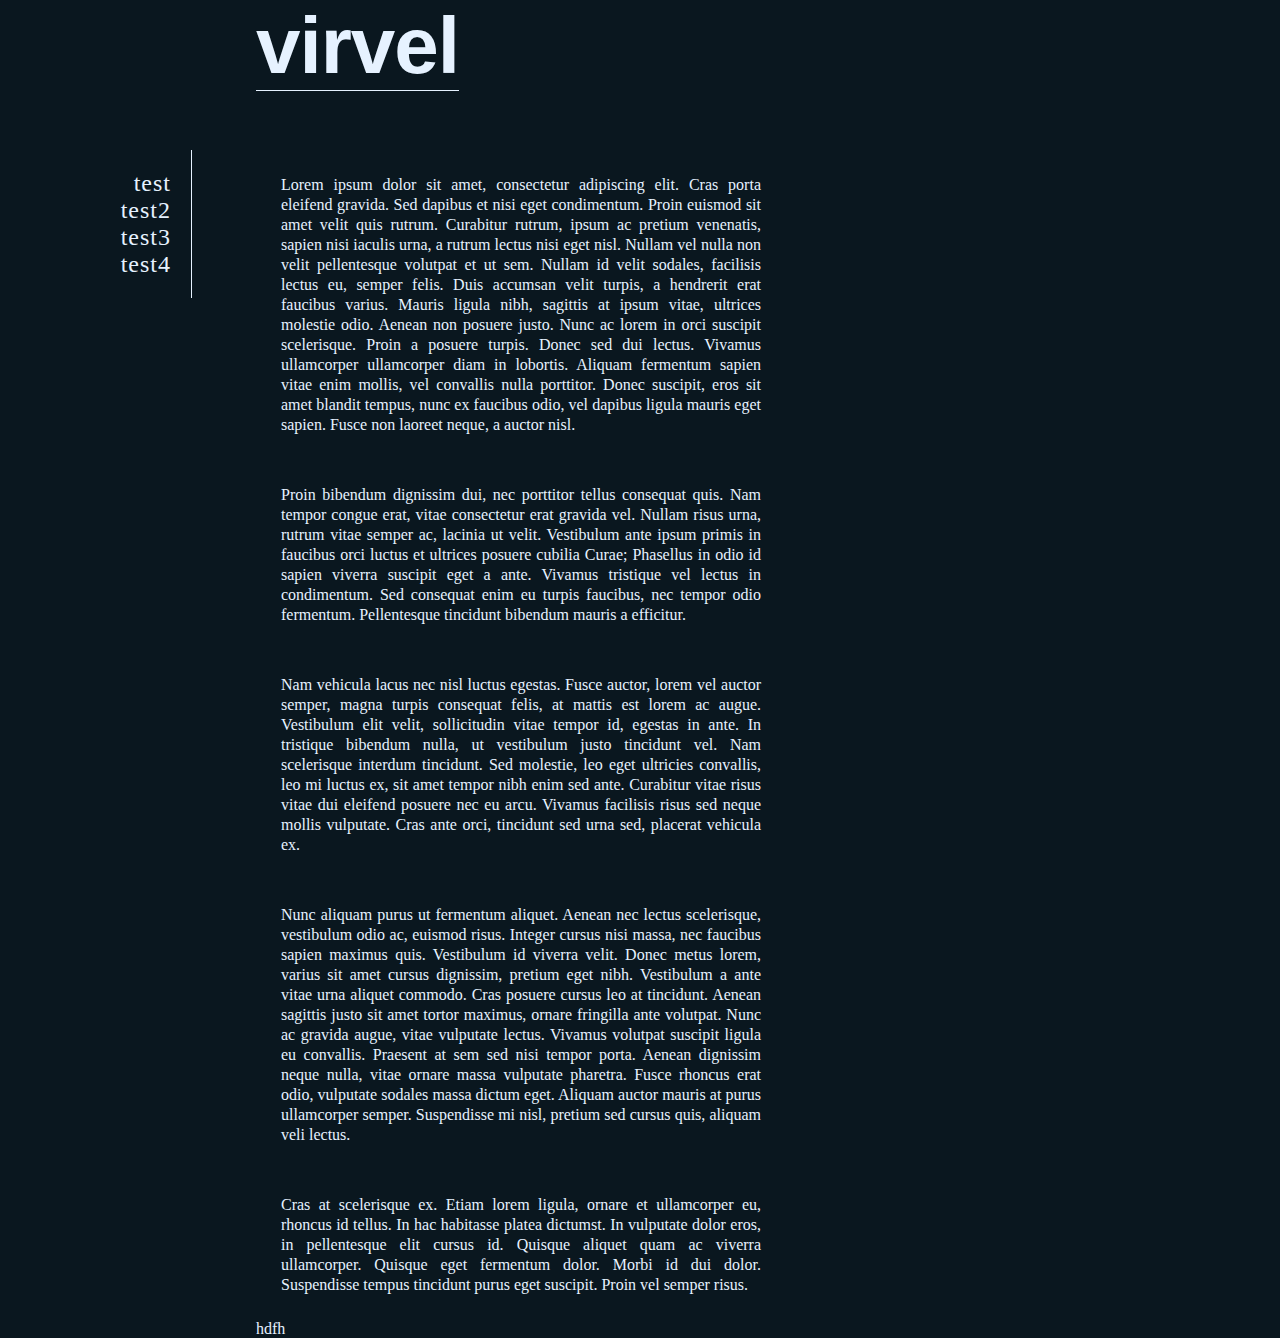
==== index.html @ d16e26fc "eduts" ====
<!DOCTYPE HTML>
<html>
<head>
	<title>
		virvel
	</title>
	<!--<script type="text/javascript">
	var ctx;
	var duk;
	var i = 0;
	var c = 100;
	var inc = Math.PI/30;
	var phs = Math.random()*3;

		window.onload = function() {

			duk = document.getElementById("duk");
  			ctx = duk.getContext("2d");

	  		ctx.translate(100,100);
			timer = setInterval(draw,30);
			return timer;

		}

  		function draw() {
	  		ctx.fillStyle = "rgba(0,0,0,0.255)";
	  		ctx.fillRect(-200,-200,300,300);
	  		ctx.beginPath();
	  		ctx.lineTo(Math.cos((i-5*inc+0.5))*c/1.5,Math.sin(2*(i-5*inc))*c/2.5);
	  		ctx.lineTo(Math.cos(i+0.5)*c/2.5,Math.sin(i-5*inc)*c/2.5);

	  		i += inc;
	  		ctx.lineWidth = 5;
			ctx.strokeStyle = "#EEEFF7";
			ctx.stroke();
		

			ctx.beginPath();
	  		ctx.lineTo(Math.cos((i-5*inc))*c/1.5,Math.sin(i-5*inc)*c/1.5+20);
	  		ctx.lineTo(Math.cos(i)*c/1.5,Math.sin(i)*c/1.5+20);

	  		ctx.lineWidth = 5;
			ctx.strokeStyle = "#92CDCF";
			ctx.stroke();


		}


	</script>-->
	<style>

		* {
			margin: 0;
			padding: 0;
		}

		body {
			background-color: rgb(10,23,31);
			color: rgb(230,242,255);
			font-family: 'Open Sans';
			font-kerning: auto;
		}

		.left {
			margin: 150px auto auto auto;
			width: 15vw;
			height: 100vh;
			display: block;
			float: left;
			text-align: right;	
		}

		.left ul {
			list-style: none;
			padding: 20px;
			font-weight: 100;
			font-size: 24px;
			letter-spacing: 1px;
			border-right: 1px solid rgb(230,242,255);
		}

		.top {
			display: block;
			color: #000;
			float: right;		
			width: 80vw;
			height: 150px;
		}

		.top .title {
			font-family: 'Open Sans', Arial, sansserif;
			font-size: 80px;
			color: rgb(230,242,255);
			border-bottom: 1px solid rgb(230,242,255);
			font-kerning: auto;
			letter-spacing: -1px;
			font-weight: 900;
		}

		.right {
			display: block;
			margin: 0 auto;
			float: right;		
			width: 80vw;
		}

		.right p
		{
			font-family: Georgia;
			padding: 25px;
			max-width: 60ch;
			text-align: justify;
			font-weight: 100;
			line-height: 1.25em;
		}

		.bottom {
			display: block;
			margin: 0 auto;
			float: right;		
			width: 80vw;
		}
	</style>
</head>

<body>
	
	<div class="left">
		<ul>
			<li>
				test
			</li>
			<li>
				test2
			</li>
			<li>
				test3
			</li>
			<li>
				test4
			</li>
		</ul>
	</div>
	<div class="top">
		<span class="title">virvel</span>
	</div>
	<div class="right">
		

<p>Lorem ipsum dolor sit amet, consectetur adipiscing elit. Cras porta eleifend gravida. Sed dapibus et nisi eget condimentum. Proin euismod sit amet velit quis rutrum. Curabitur rutrum, ipsum ac pretium venenatis, sapien nisi iaculis urna, a rutrum lectus nisi eget nisl. Nullam vel nulla non velit pellentesque volutpat et ut sem. Nullam id velit sodales, facilisis lectus eu, semper felis. Duis accumsan velit turpis, a hendrerit erat faucibus varius. Mauris ligula nibh, sagittis at ipsum vitae, ultrices molestie odio. Aenean non posuere justo. Nunc ac lorem in orci suscipit scelerisque. Proin a posuere turpis. Donec sed dui lectus. Vivamus ullamcorper ullamcorper diam in lobortis. Aliquam fermentum sapien vitae enim mollis, vel convallis nulla porttitor. Donec suscipit, eros sit amet blandit tempus, nunc ex faucibus odio, vel dapibus ligula mauris eget sapien. Fusce non laoreet neque, a auctor nisl.</p>

<p>Proin bibendum dignissim dui, nec porttitor tellus consequat quis. Nam tempor congue erat, vitae consectetur erat gravida vel. Nullam risus urna, rutrum vitae semper ac, lacinia ut velit. Vestibulum ante ipsum primis in faucibus orci luctus et ultrices posuere cubilia Curae; Phasellus in odio id sapien viverra suscipit eget a ante. Vivamus tristique vel lectus in condimentum. Sed consequat enim eu turpis faucibus, nec tempor odio fermentum. Pellentesque tincidunt bibendum mauris a efficitur.</p>

<p>Nam vehicula lacus nec nisl luctus egestas. Fusce auctor, lorem vel auctor semper, magna turpis consequat felis, at mattis est lorem ac augue. Vestibulum elit velit, sollicitudin vitae tempor id, egestas in ante. In tristique bibendum nulla, ut vestibulum justo tincidunt vel. Nam scelerisque interdum tincidunt. Sed molestie, leo eget ultricies convallis, leo mi luctus ex, sit amet tempor nibh enim sed ante. Curabitur vitae risus vitae dui eleifend posuere nec eu arcu. Vivamus facilisis risus sed neque mollis vulputate. Cras ante orci, tincidunt sed urna sed, placerat vehicula ex.</p>

<p>Nunc aliquam purus ut fermentum aliquet. Aenean nec lectus scelerisque, vestibulum odio ac, euismod risus. Integer cursus nisi massa, nec faucibus sapien maximus quis. Vestibulum id viverra velit. Donec metus lorem, varius sit amet cursus dignissim, pretium eget nibh. Vestibulum a ante vitae urna aliquet commodo. Cras posuere cursus leo at tincidunt. Aenean sagittis justo sit amet tortor maximus, ornare fringilla ante volutpat. Nunc ac gravida augue, vitae vulputate lectus. Vivamus volutpat suscipit ligula eu convallis. Praesent at sem sed nisi tempor porta. Aenean dignissim neque nulla, vitae ornare massa vulputate pharetra. Fusce rhoncus erat odio, vulputate sodales massa dictum eget. Aliquam auctor mauris at purus ullamcorper semper. Suspendisse mi nisl, pretium sed cursus quis, aliquam veli lectus.</p>

<p>Cras at scelerisque ex. Etiam lorem ligula, ornare et ullamcorper eu, rhoncus id tellus. In hac habitasse platea dictumst. In vulputate dolor eros, in pellentesque elit cursus id. Quisque aliquet quam ac viverra ullamcorper. Quisque eget fermentum dolor. Morbi id dui dolor. Suspendisse tempus tincidunt purus eget suscipit. Proin vel semper risus.</p>
	</div>
	<div class="bottom">
		hdfh
	</div>
</body>
</html>
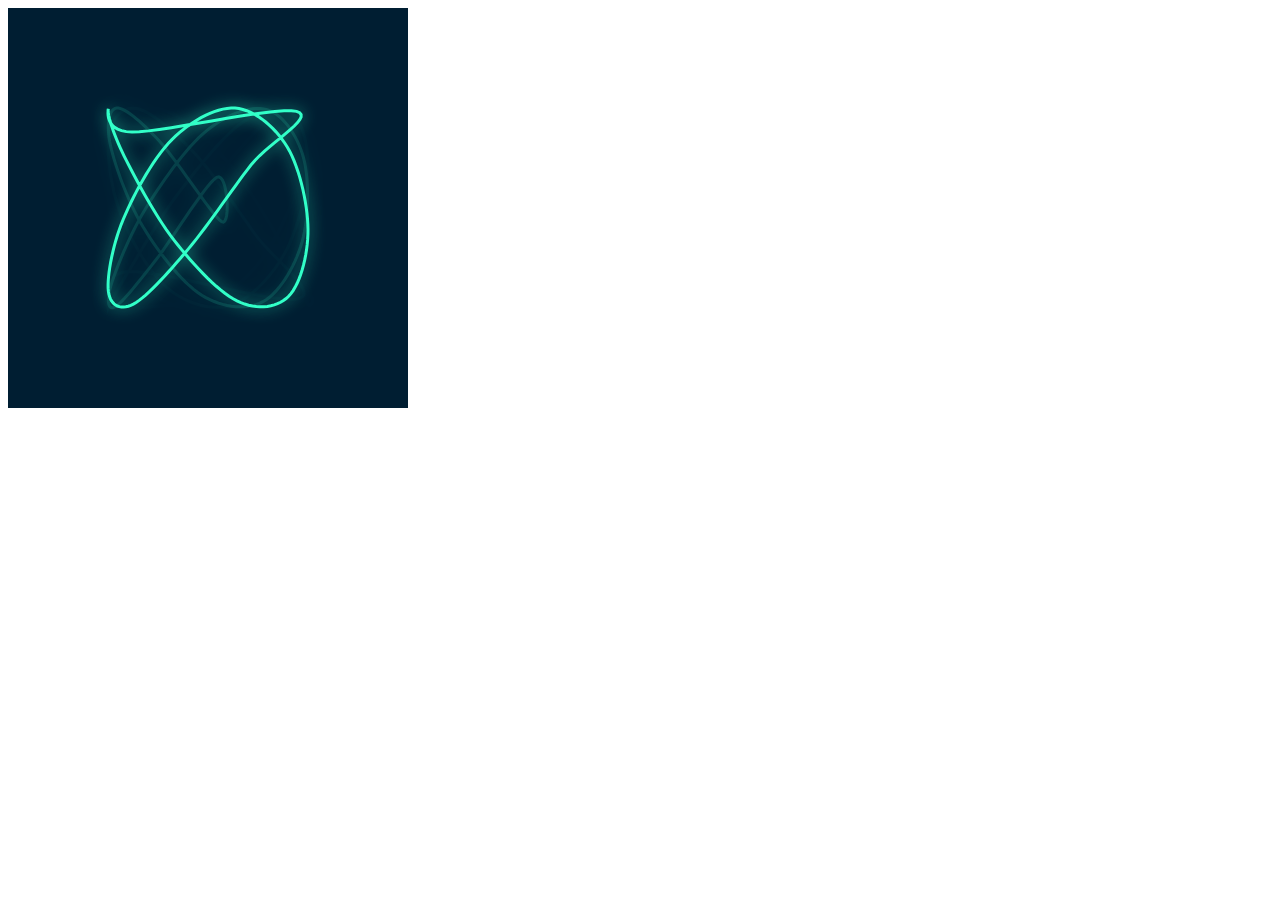
==== commit 0ee45562: "fixed colors and glow" ====
--- a/index.html
+++ b/index.html
@@ -1,166 +1,174 @@
 <!DOCTYPE HTML>
 <html>
 <head>
+	<meta charset="utf-8">
 	<title>
 		virvel
 	</title>
-	<!--<script type="text/javascript">
-	var ctx;
-	var duk;
-	var i = 0;
-	var c = 100;
-	var inc = Math.PI/30;
-	var phs = Math.random()*3;
+	<script type="text/javascript">
+		
+		var ctx;
+		var m = 0;
+		var c = 100;
+		var inc = Math.PI/30;
+		var max_x = 500;
+		var max_y = 500;
+		var buffer_size = 16;
+		var sample_rate = 4200;
+		var left_buffer = Array(buffer_size);
+		var right_buffer = Array(buffer_size);
+		var point_buffer;
+
+		function toPoint(xx,yy) {
+			return {x: xx, y: yy};
+		}
+
+		function mul(a, p) {
+			return {x: a * p.x, y: a * p.y};
+		}
+
+		function add(a,p) {
+			return {x: a.x + p.x, y: a.y + p.y};
+		}
+
+		function catmull_rom_spline(P0, P1, P2, P3, nPoints)
+		{
+			var t0 = 0;
+			var t1 = 1;
+			var t2 = 2;
+			var t3 = 3;
+
+			var t = Array(nPoints);
+			var A1 = Array(nPoints);
+			var A2 = Array(nPoints);
+			var A3 = Array(nPoints);
+			var B1 = Array(nPoints);
+			var B2 = Array(nPoints);
+			var C = Array(nPoints);
+
+			var i = 0;
+
+			for (var te = t1; te <= t2; te += (t2 - t1)/nPoints)
+			{
+				t[i++] = te;
+			}
+
+			for (var i = 0; i < nPoints; ++i)
+			{
+				A1[i] = add(mul((t1 - t[i])/(t1 - t0), P0),    mul((t[i] - t0)/(t1 - t0), P1));
+				A2[i] = add(mul((t2 - t[i])/(t2 - t1), P1),    mul((t[i] - t1)/(t2 - t1), P2));
+				A3[i] = add(mul((t3 - t[i])/(t3 - t2), P2),    mul((t[i] - t2)/(t3 - t2), P3));
+				B1[i] = add(mul((t2 - t[i])/(t2 - t0), A1[i]), mul((t[i] - t0)/(t2 - t0), A2[i]));
+				B2[i] = add(mul((t3 - t[i])/(t3 - t1), A2[i]), mul((t[i] - t1)/(t3 - t1), A3[i]));
+				C[i]  = add(mul((t2 - t[i])/(t2 - t1), B1[i]), mul((t[i] - t1)/(t2 - t1), B2[i]));
+			}
+
+			return C;
+		}
+
+		function catmull_rom_chain(p) {
+
+			if (p) {
+
+				var numPoints = p.length;
+
+				var C = Array();
+				var newpts;
+				for (var i = 0; i < numPoints-3; ++i)
+				{
+					newpts = catmull_rom_spline(p[i], p[i+1], p[i+2], p[i+3], 15);
+					C = C.concat(newpts);
+				}
+
+				return C;
+			}
+
+			else {
+				console.log('Inga punkter eller?');
+			}
+
+		}
 
 		window.onload = function() {
+			var duk = document.getElementById("duk");
+  			ctx = duk.getContext("2d");
+  			ctx.translate(100,100);
+			var timer = setInterval(draw, 40);
 
-			duk = document.getElementById("duk");
-  			ctx = duk.getContext("2d");
-
-	  		ctx.translate(100,100);
-			timer = setInterval(draw,30);
 			return timer;
 
 		}
 
-  		function draw() {
-	  		ctx.fillStyle = "rgba(0,0,0,0.255)";
-	  		ctx.fillRect(-200,-200,300,300);
-	  		ctx.beginPath();
-	  		ctx.lineTo(Math.cos((i-5*inc+0.5))*c/1.5,Math.sin(2*(i-5*inc))*c/2.5);
-	  		ctx.lineTo(Math.cos(i+0.5)*c/2.5,Math.sin(i-5*inc)*c/2.5);
 
-	  		i += inc;
-	  		ctx.lineWidth = 5;
-			ctx.strokeStyle = "#EEEFF7";
-			ctx.stroke();
-		
+		function topath()
+		{
+			for (var i = 0; i < buffer_size; ++i)
+			{
+				left_buffer[i] = Math.cos(2*Math.PI*430*i/sample_rate+m);
+				right_buffer[i] = Math.cos(2*Math.PI*580*i/sample_rate+m);
+			}
+			m += 1%buffer_size;
+		}
 
-			ctx.beginPath();
-	  		ctx.lineTo(Math.cos((i-5*inc))*c/1.5,Math.sin(i-5*inc)*c/1.5+20);
-	  		ctx.lineTo(Math.cos(i)*c/1.5,Math.sin(i)*c/1.5+20);
+		function toPoints(X,Y) {
 
-	  		ctx.lineWidth = 5;
-			ctx.strokeStyle = "#92CDCF";
-			ctx.stroke();
-
-
+			var pts = Array();
+			for (var i = 0; i < buffer_size+3; ++i) {
+				pts = pts.concat(toPoint(left_buffer[i%buffer_size],right_buffer[i%buffer_size]));
+			}
+			return pts;
 		}
 
 
-	</script>-->
-	<style>
+  		function draw()
+  		{
 
-		* {
-			margin: 0;
-			padding: 0;
+	  		topath();
+	  		ctx.beginPath();
+	  		var interp = 1;
+	  		if (interp) {
+	  			point_buffer = catmull_rom_chain(toPoints(left_buffer, right_buffer));
+		  		var point_buffer_length = point_buffer.length;
+				for (var i = 0; i < point_buffer_length; ++i) {
+					ctx.lineTo(point_buffer[i].x*c+c, point_buffer[i].y*c+c);
+				}
+			}
+			else {
+				for (var i = 0; i < buffer_size; ++i) {
+					ctx.lineTo(left_buffer[i]*c+c, right_buffer[i]*c+c);
+				}
+			}
+			ctx.closePath();
+			ctx.fillStyle = "rgba(0,30,50,0.85)";
+			ctx.shadowColor = 'rgba(0,30,50,0)';
+		    ctx.shadowBlur = 25;
+	      	ctx.shadowOffsetX = 0;
+	      	ctx.shadowOffsetY = 0;
+	  		ctx.fillRect(-200,-200,500,500);
+	  		ctx.lineWidth = "3";
+	  		ctx.shadowColor = 'rgba(50,255,200,0.7)';
+		    ctx.shadowBlur = 15;
+	      	ctx.shadowOffsetX = 0;
+	      	ctx.shadowOffsetY = 0;
+			ctx.strokeStyle = "rgba(50,255,200,1)";
+			ctx.stroke();
 		}
 
+
+	</script>
+	<style>
 		body {
-			background-color: rgb(10,23,31);
-			color: rgb(230,242,255);
-			font-family: 'Open Sans';
-			font-kerning: auto;
-		}
-
-		.left {
-			margin: 150px auto auto auto;
-			width: 15vw;
-			height: 100vh;
-			display: block;
-			float: left;
-			text-align: right;	
-		}
-
-		.left ul {
-			list-style: none;
-			padding: 20px;
-			font-weight: 100;
-			font-size: 24px;
-			letter-spacing: 1px;
-			border-right: 1px solid rgb(230,242,255);
-		}
-
-		.top {
-			display: block;
-			color: #000;
-			float: right;		
-			width: 80vw;
-			height: 150px;
-		}
-
-		.top .title {
-			font-family: 'Open Sans', Arial, sansserif;
-			font-size: 80px;
-			color: rgb(230,242,255);
-			border-bottom: 1px solid rgb(230,242,255);
-			font-kerning: auto;
-			letter-spacing: -1px;
-			font-weight: 900;
-		}
-
-		.right {
-			display: block;
-			margin: 0 auto;
-			float: right;		
-			width: 80vw;
-		}
-
-		.right p
-		{
+			color: #ADD5F7;
 			font-family: Georgia;
-			padding: 25px;
-			max-width: 60ch;
-			text-align: justify;
-			font-weight: 100;
-			line-height: 1.25em;
-		}
-
-		.bottom {
-			display: block;
-			margin: 0 auto;
-			float: right;		
-			width: 80vw;
+			font-size: 16pt;
 		}
 	</style>
 </head>
 
 <body>
 	
-	<div class="left">
-		<ul>
-			<li>
-				test
-			</li>
-			<li>
-				test2
-			</li>
-			<li>
-				test3
-			</li>
-			<li>
-				test4
-			</li>
-		</ul>
-	</div>
-	<div class="top">
-		<span class="title">virvel</span>
-	</div>
-	<div class="right">
-		
+	<canvas id="duk" width="500" height="500">
 
-<p>Lorem ipsum dolor sit amet, consectetur adipiscing elit. Cras porta eleifend gravida. Sed dapibus et nisi eget condimentum. Proin euismod sit amet velit quis rutrum. Curabitur rutrum, ipsum ac pretium venenatis, sapien nisi iaculis urna, a rutrum lectus nisi eget nisl. Nullam vel nulla non velit pellentesque volutpat et ut sem. Nullam id velit sodales, facilisis lectus eu, semper felis. Duis accumsan velit turpis, a hendrerit erat faucibus varius. Mauris ligula nibh, sagittis at ipsum vitae, ultrices molestie odio. Aenean non posuere justo. Nunc ac lorem in orci suscipit scelerisque. Proin a posuere turpis. Donec sed dui lectus. Vivamus ullamcorper ullamcorper diam in lobortis. Aliquam fermentum sapien vitae enim mollis, vel convallis nulla porttitor. Donec suscipit, eros sit amet blandit tempus, nunc ex faucibus odio, vel dapibus ligula mauris eget sapien. Fusce non laoreet neque, a auctor nisl.</p>
-
-<p>Proin bibendum dignissim dui, nec porttitor tellus consequat quis. Nam tempor congue erat, vitae consectetur erat gravida vel. Nullam risus urna, rutrum vitae semper ac, lacinia ut velit. Vestibulum ante ipsum primis in faucibus orci luctus et ultrices posuere cubilia Curae; Phasellus in odio id sapien viverra suscipit eget a ante. Vivamus tristique vel lectus in condimentum. Sed consequat enim eu turpis faucibus, nec tempor odio fermentum. Pellentesque tincidunt bibendum mauris a efficitur.</p>
-
-<p>Nam vehicula lacus nec nisl luctus egestas. Fusce auctor, lorem vel auctor semper, magna turpis consequat felis, at mattis est lorem ac augue. Vestibulum elit velit, sollicitudin vitae tempor id, egestas in ante. In tristique bibendum nulla, ut vestibulum justo tincidunt vel. Nam scelerisque interdum tincidunt. Sed molestie, leo eget ultricies convallis, leo mi luctus ex, sit amet tempor nibh enim sed ante. Curabitur vitae risus vitae dui eleifend posuere nec eu arcu. Vivamus facilisis risus sed neque mollis vulputate. Cras ante orci, tincidunt sed urna sed, placerat vehicula ex.</p>
-
-<p>Nunc aliquam purus ut fermentum aliquet. Aenean nec lectus scelerisque, vestibulum odio ac, euismod risus. Integer cursus nisi massa, nec faucibus sapien maximus quis. Vestibulum id viverra velit. Donec metus lorem, varius sit amet cursus dignissim, pretium eget nibh. Vestibulum a ante vitae urna aliquet commodo. Cras posuere cursus leo at tincidunt. Aenean sagittis justo sit amet tortor maximus, ornare fringilla ante volutpat. Nunc ac gravida augue, vitae vulputate lectus. Vivamus volutpat suscipit ligula eu convallis. Praesent at sem sed nisi tempor porta. Aenean dignissim neque nulla, vitae ornare massa vulputate pharetra. Fusce rhoncus erat odio, vulputate sodales massa dictum eget. Aliquam auctor mauris at purus ullamcorper semper. Suspendisse mi nisl, pretium sed cursus quis, aliquam veli lectus.</p>
-
-<p>Cras at scelerisque ex. Etiam lorem ligula, ornare et ullamcorper eu, rhoncus id tellus. In hac habitasse platea dictumst. In vulputate dolor eros, in pellentesque elit cursus id. Quisque aliquet quam ac viverra ullamcorper. Quisque eget fermentum dolor. Morbi id dui dolor. Suspendisse tempus tincidunt purus eget suscipit. Proin vel semper risus.</p>
-	</div>
-	<div class="bottom">
-		hdfh
-	</div>
+	</canvas>
 </body>
 </html>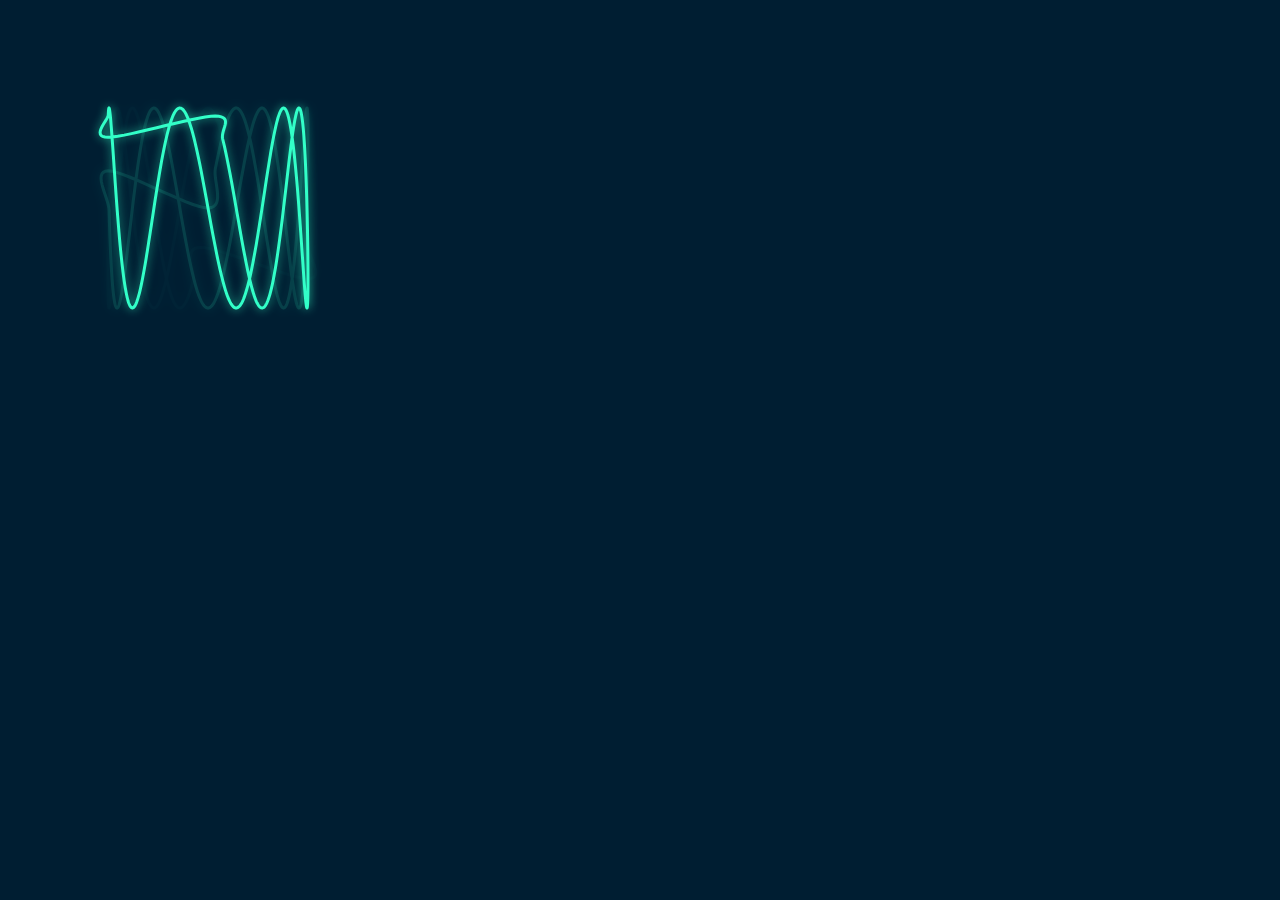
==== commit 2a097d0b: "added accelerometer frequency shifting" ====
--- a/index.html
+++ b/index.html
@@ -6,6 +6,8 @@
 		virvel
 	</title>
 	<script type="text/javascript">
+
+		window.addEventListener("deviceorientation", handleOrientation, true);
 		
 		var ctx;
 		var m = 0;
@@ -13,11 +15,34 @@
 		var inc = Math.PI/30;
 		var max_x = 500;
 		var max_y = 500;
-		var buffer_size = 16;
-		var sample_rate = 4200;
+		var buffer_size = 64;
+		var lookuptable_size = 512;
+		var sample_rate = 1000;
 		var left_buffer = Array(buffer_size);
 		var right_buffer = Array(buffer_size);
 		var point_buffer;
+		var sintable = Array(lookuptable_size);
+		var frequency1 = 100;
+		var frequency2 = 530;
+		var inc1 = frequency1 * buffer_size	/ sample_rate;
+		var inc2 = frequency2 * buffer_size	/ sample_rate;
+		var phase1 = 0;
+		var phase2 = 0;
+
+	
+		function handleOrientation(event) {
+			var abs = event.absolute;
+			var alpha = event.alpha;
+			var beta = event.beta;
+			var gamma = event.gamma;
+
+			frequency1 = alpha;
+			frequency2 = beta;
+		}
+
+		for (var i = 0; i < lookuptable_size; ++i) {
+			sintable[i] = Math.sin(2*Math.PI*i/lookuptable_size);
+		}
 
 		function toPoint(xx,yy) {
 			return {x: xx, y: yy};
@@ -55,12 +80,18 @@
 
 			for (var i = 0; i < nPoints; ++i)
 			{
-				A1[i] = add(mul((t1 - t[i])/(t1 - t0), P0),    mul((t[i] - t0)/(t1 - t0), P1));
-				A2[i] = add(mul((t2 - t[i])/(t2 - t1), P1),    mul((t[i] - t1)/(t2 - t1), P2));
-				A3[i] = add(mul((t3 - t[i])/(t3 - t2), P2),    mul((t[i] - t2)/(t3 - t2), P3));
-				B1[i] = add(mul((t2 - t[i])/(t2 - t0), A1[i]), mul((t[i] - t0)/(t2 - t0), A2[i]));
-				B2[i] = add(mul((t3 - t[i])/(t3 - t1), A2[i]), mul((t[i] - t1)/(t3 - t1), A3[i]));
-				C[i]  = add(mul((t2 - t[i])/(t2 - t1), B1[i]), mul((t[i] - t1)/(t2 - t1), B2[i]));
+				A1[i] = add(mul((t1 - t[i])/(t1 - t0), P0),
+							mul((t[i] - t0)/(t1 - t0), P1));
+				A2[i] = add(mul((t2 - t[i])/(t2 - t1), P1),
+							mul((t[i] - t1)/(t2 - t1), P2));
+				A3[i] = add(mul((t3 - t[i])/(t3 - t2), P2),
+							mul((t[i] - t2)/(t3 - t2), P3));
+				B1[i] = add(mul((t2 - t[i])/(t2 - t0), A1[i]),
+							mul((t[i] - t0)/(t2 - t0), A2[i]));
+				B2[i] = add(mul((t3 - t[i])/(t3 - t1), A2[i]),
+							mul((t[i] - t1)/(t3 - t1), A3[i]));
+				C[i]  = add(mul((t2 - t[i])/(t2 - t1), B1[i]),
+							mul((t[i] - t1)/(t2 - t1), B2[i]));
 			}
 
 			return C;
@@ -73,11 +104,11 @@
 				var numPoints = p.length;
 
 				var C = Array();
-				var newpts;
+				var pts;
 				for (var i = 0; i < numPoints-3; ++i)
 				{
-					newpts = catmull_rom_spline(p[i], p[i+1], p[i+2], p[i+3], 15);
-					C = C.concat(newpts);
+					pts = catmull_rom_spline(p[i], p[i+1], p[i+2], p[i+3], 15);
+					C = C.concat(pts);
 				}
 
 				return C;
@@ -93,7 +124,7 @@
 			var duk = document.getElementById("duk");
   			ctx = duk.getContext("2d");
   			ctx.translate(100,100);
-			var timer = setInterval(draw, 40);
+			var timer = setInterval(draw, 30);
 
 			return timer;
 
@@ -104,17 +135,20 @@
 		{
 			for (var i = 0; i < buffer_size; ++i)
 			{
-				left_buffer[i] = Math.cos(2*Math.PI*430*i/sample_rate+m);
-				right_buffer[i] = Math.cos(2*Math.PI*580*i/sample_rate+m);
-			}
-			m += 1%buffer_size;
-		}
-
-		function toPoints(X,Y) {
+				left_buffer[i] = sintable[phase1];
+				right_buffer[i] = sintable[phase2];
+				phase1 = parseInt((phase1 + inc1) % lookuptable_size);
+				phase2 = parseInt((phase2 + inc2) % lookuptable_size);
+			}
+
+		}
+
+		function toPoints() {
 
 			var pts = Array();
 			for (var i = 0; i < buffer_size+3; ++i) {
-				pts = pts.concat(toPoint(left_buffer[i%buffer_size],right_buffer[i%buffer_size]));
+				pts = pts.concat(toPoint(left_buffer[i%buffer_size],
+										 right_buffer[i%buffer_size]));
 			}
 			return pts;
 		}
@@ -127,7 +161,7 @@
 	  		ctx.beginPath();
 	  		var interp = 1;
 	  		if (interp) {
-	  			point_buffer = catmull_rom_chain(toPoints(left_buffer, right_buffer));
+	  			point_buffer = catmull_rom_chain(toPoints());
 		  		var point_buffer_length = point_buffer.length;
 				for (var i = 0; i < point_buffer_length; ++i) {
 					ctx.lineTo(point_buffer[i].x*c+c, point_buffer[i].y*c+c);
@@ -138,6 +172,7 @@
 					ctx.lineTo(left_buffer[i]*c+c, right_buffer[i]*c+c);
 				}
 			}
+
 			ctx.closePath();
 			ctx.fillStyle = "rgba(0,30,50,0.85)";
 			ctx.shadowColor = 'rgba(0,30,50,0)';
@@ -147,7 +182,7 @@
 	  		ctx.fillRect(-200,-200,500,500);
 	  		ctx.lineWidth = "3";
 	  		ctx.shadowColor = 'rgba(50,255,200,0.7)';
-		    ctx.shadowBlur = 15;
+		    ctx.shadowBlur = 10;
 	      	ctx.shadowOffsetX = 0;
 	      	ctx.shadowOffsetY = 0;
 			ctx.strokeStyle = "rgba(50,255,200,1)";
@@ -158,6 +193,7 @@
 	</script>
 	<style>
 		body {
+			background-color: rgba(0,30,50,1);
 			color: #ADD5F7;
 			font-family: Georgia;
 			font-size: 16pt;
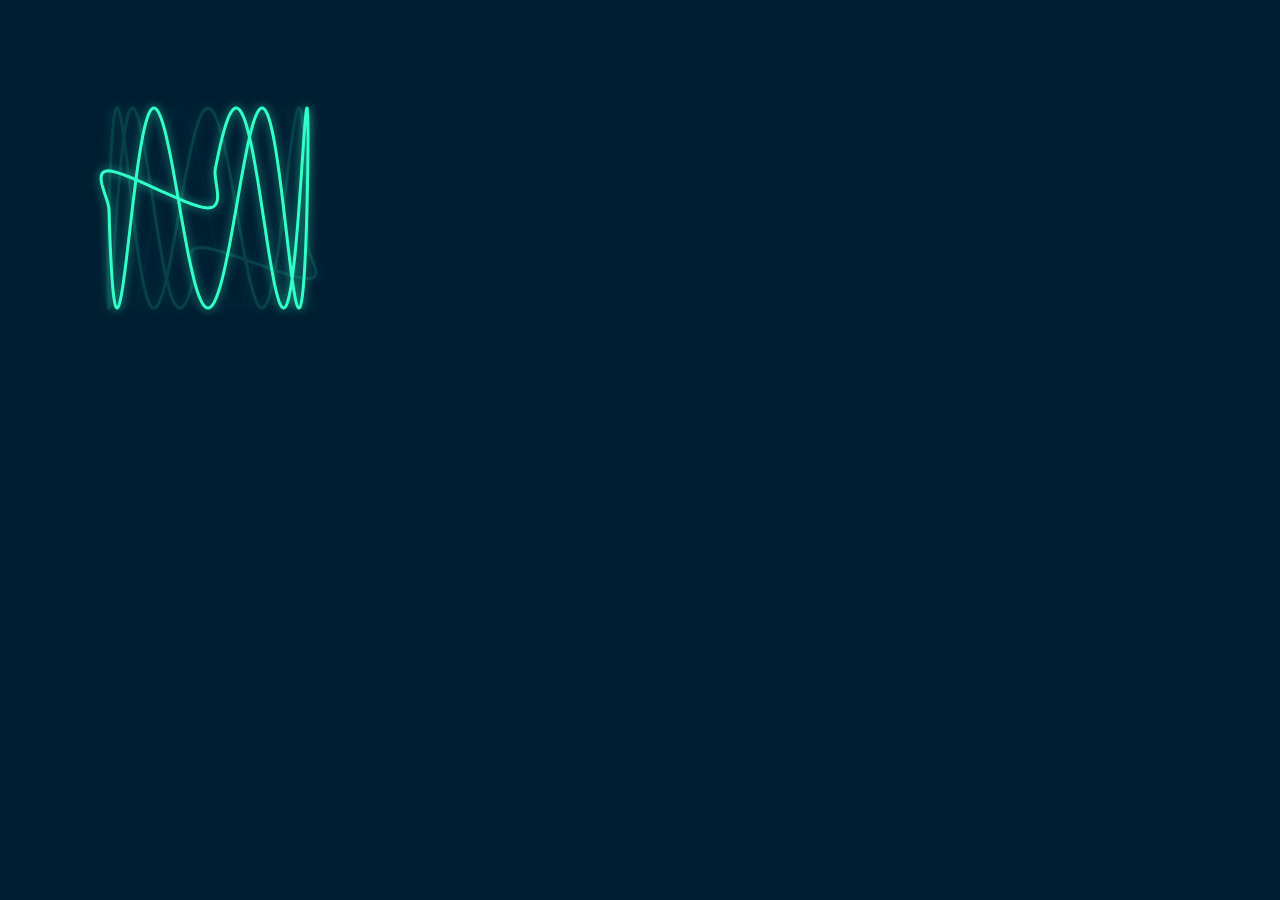
==== commit 6f198695: "g" ====
--- a/index.html
+++ b/index.html
@@ -7,8 +7,7 @@
 	</title>
 	<script type="text/javascript">
 
-		window.addEventListener("deviceorientation", handleOrientation, true);
-		
+
 		var ctx;
 		var m = 0;
 		var c = 100;
@@ -36,8 +35,7 @@
 			var beta = event.beta;
 			var gamma = event.gamma;
 
-			frequency1 = alpha;
-			frequency2 = beta;
+
 		}
 
 		for (var i = 0; i < lookuptable_size; ++i) {
@@ -121,6 +119,7 @@
 		}
 
 		window.onload = function() {
+			window.addEventListener("deviceorientation", handleOrientation, true);
 			var duk = document.getElementById("duk");
   			ctx = duk.getContext("2d");
   			ctx.translate(100,100);
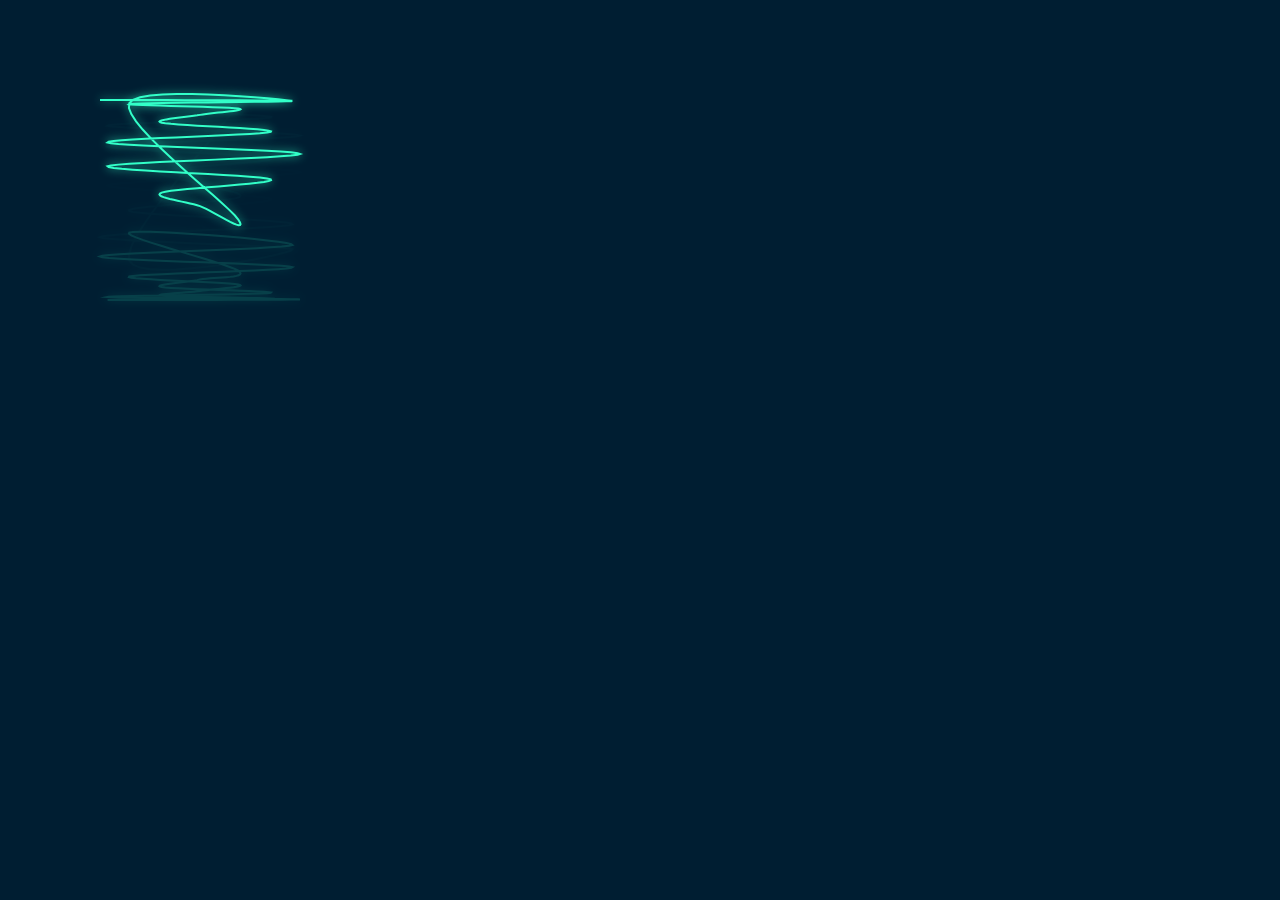
==== commit 5a02fd98: "various fixes" ====
--- a/index.html
+++ b/index.html
@@ -5,205 +5,26 @@
 	<title>
 		virvel
 	</title>
-	<script type="text/javascript">
 
-
-		var ctx;
-		var m = 0;
-		var c = 100;
-		var inc = Math.PI/30;
-		var max_x = 500;
-		var max_y = 500;
-		var buffer_size = 64;
-		var lookuptable_size = 512;
-		var sample_rate = 1000;
-		var left_buffer = Array(buffer_size);
-		var right_buffer = Array(buffer_size);
-		var point_buffer;
-		var sintable = Array(lookuptable_size);
-		var frequency1 = 100;
-		var frequency2 = 530;
-		var inc1 = frequency1 * buffer_size	/ sample_rate;
-		var inc2 = frequency2 * buffer_size	/ sample_rate;
-		var phase1 = 0;
-		var phase2 = 0;
-
-	
-		function handleOrientation(event) {
-			var abs = event.absolute;
-			var alpha = event.alpha;
-			var beta = event.beta;
-			var gamma = event.gamma;
-
-
-		}
-
-		for (var i = 0; i < lookuptable_size; ++i) {
-			sintable[i] = Math.sin(2*Math.PI*i/lookuptable_size);
-		}
-
-		function toPoint(xx,yy) {
-			return {x: xx, y: yy};
-		}
-
-		function mul(a, p) {
-			return {x: a * p.x, y: a * p.y};
-		}
-
-		function add(a,p) {
-			return {x: a.x + p.x, y: a.y + p.y};
-		}
-
-		function catmull_rom_spline(P0, P1, P2, P3, nPoints)
-		{
-			var t0 = 0;
-			var t1 = 1;
-			var t2 = 2;
-			var t3 = 3;
-
-			var t = Array(nPoints);
-			var A1 = Array(nPoints);
-			var A2 = Array(nPoints);
-			var A3 = Array(nPoints);
-			var B1 = Array(nPoints);
-			var B2 = Array(nPoints);
-			var C = Array(nPoints);
-
-			var i = 0;
-
-			for (var te = t1; te <= t2; te += (t2 - t1)/nPoints)
-			{
-				t[i++] = te;
-			}
-
-			for (var i = 0; i < nPoints; ++i)
-			{
-				A1[i] = add(mul((t1 - t[i])/(t1 - t0), P0),
-							mul((t[i] - t0)/(t1 - t0), P1));
-				A2[i] = add(mul((t2 - t[i])/(t2 - t1), P1),
-							mul((t[i] - t1)/(t2 - t1), P2));
-				A3[i] = add(mul((t3 - t[i])/(t3 - t2), P2),
-							mul((t[i] - t2)/(t3 - t2), P3));
-				B1[i] = add(mul((t2 - t[i])/(t2 - t0), A1[i]),
-							mul((t[i] - t0)/(t2 - t0), A2[i]));
-				B2[i] = add(mul((t3 - t[i])/(t3 - t1), A2[i]),
-							mul((t[i] - t1)/(t3 - t1), A3[i]));
-				C[i]  = add(mul((t2 - t[i])/(t2 - t1), B1[i]),
-							mul((t[i] - t1)/(t2 - t1), B2[i]));
-			}
-
-			return C;
-		}
-
-		function catmull_rom_chain(p) {
-
-			if (p) {
-
-				var numPoints = p.length;
-
-				var C = Array();
-				var pts;
-				for (var i = 0; i < numPoints-3; ++i)
-				{
-					pts = catmull_rom_spline(p[i], p[i+1], p[i+2], p[i+3], 15);
-					C = C.concat(pts);
-				}
-
-				return C;
-			}
-
-			else {
-				console.log('Inga punkter eller?');
-			}
-
-		}
-
-		window.onload = function() {
-			window.addEventListener("deviceorientation", handleOrientation, true);
-			var duk = document.getElementById("duk");
-  			ctx = duk.getContext("2d");
-  			ctx.translate(100,100);
-			var timer = setInterval(draw, 30);
-
-			return timer;
-
-		}
-
-
-		function topath()
-		{
-			for (var i = 0; i < buffer_size; ++i)
-			{
-				left_buffer[i] = sintable[phase1];
-				right_buffer[i] = sintable[phase2];
-				phase1 = parseInt((phase1 + inc1) % lookuptable_size);
-				phase2 = parseInt((phase2 + inc2) % lookuptable_size);
-			}
-
-		}
-
-		function toPoints() {
-
-			var pts = Array();
-			for (var i = 0; i < buffer_size+3; ++i) {
-				pts = pts.concat(toPoint(left_buffer[i%buffer_size],
-										 right_buffer[i%buffer_size]));
-			}
-			return pts;
-		}
-
-
-  		function draw()
-  		{
-
-	  		topath();
-	  		ctx.beginPath();
-	  		var interp = 1;
-	  		if (interp) {
-	  			point_buffer = catmull_rom_chain(toPoints());
-		  		var point_buffer_length = point_buffer.length;
-				for (var i = 0; i < point_buffer_length; ++i) {
-					ctx.lineTo(point_buffer[i].x*c+c, point_buffer[i].y*c+c);
-				}
-			}
-			else {
-				for (var i = 0; i < buffer_size; ++i) {
-					ctx.lineTo(left_buffer[i]*c+c, right_buffer[i]*c+c);
-				}
-			}
-
-			ctx.closePath();
-			ctx.fillStyle = "rgba(0,30,50,0.85)";
-			ctx.shadowColor = 'rgba(0,30,50,0)';
-		    ctx.shadowBlur = 25;
-	      	ctx.shadowOffsetX = 0;
-	      	ctx.shadowOffsetY = 0;
-	  		ctx.fillRect(-200,-200,500,500);
-	  		ctx.lineWidth = "3";
-	  		ctx.shadowColor = 'rgba(50,255,200,0.7)';
-		    ctx.shadowBlur = 10;
-	      	ctx.shadowOffsetX = 0;
-	      	ctx.shadowOffsetY = 0;
-			ctx.strokeStyle = "rgba(50,255,200,1)";
-			ctx.stroke();
-		}
-
-
-	</script>
 	<style>
 		body {
+			padding: 0;
+			margin: 0;
 			background-color: rgba(0,30,50,1);
-			color: #ADD5F7;
+			color: #fff;
 			font-family: Georgia;
 			font-size: 16pt;
+			width: 100%;
+			height: 100%;
 		}
 	</style>
 </head>
 
-<body>
+<body onmousedown="mouseEventHandler(event)">
 	
 	<canvas id="duk" width="500" height="500">
+	</canvas>
 
-	</canvas>
+	<script type="text/javascript" src="script.js"></script>
 </body>
 </html>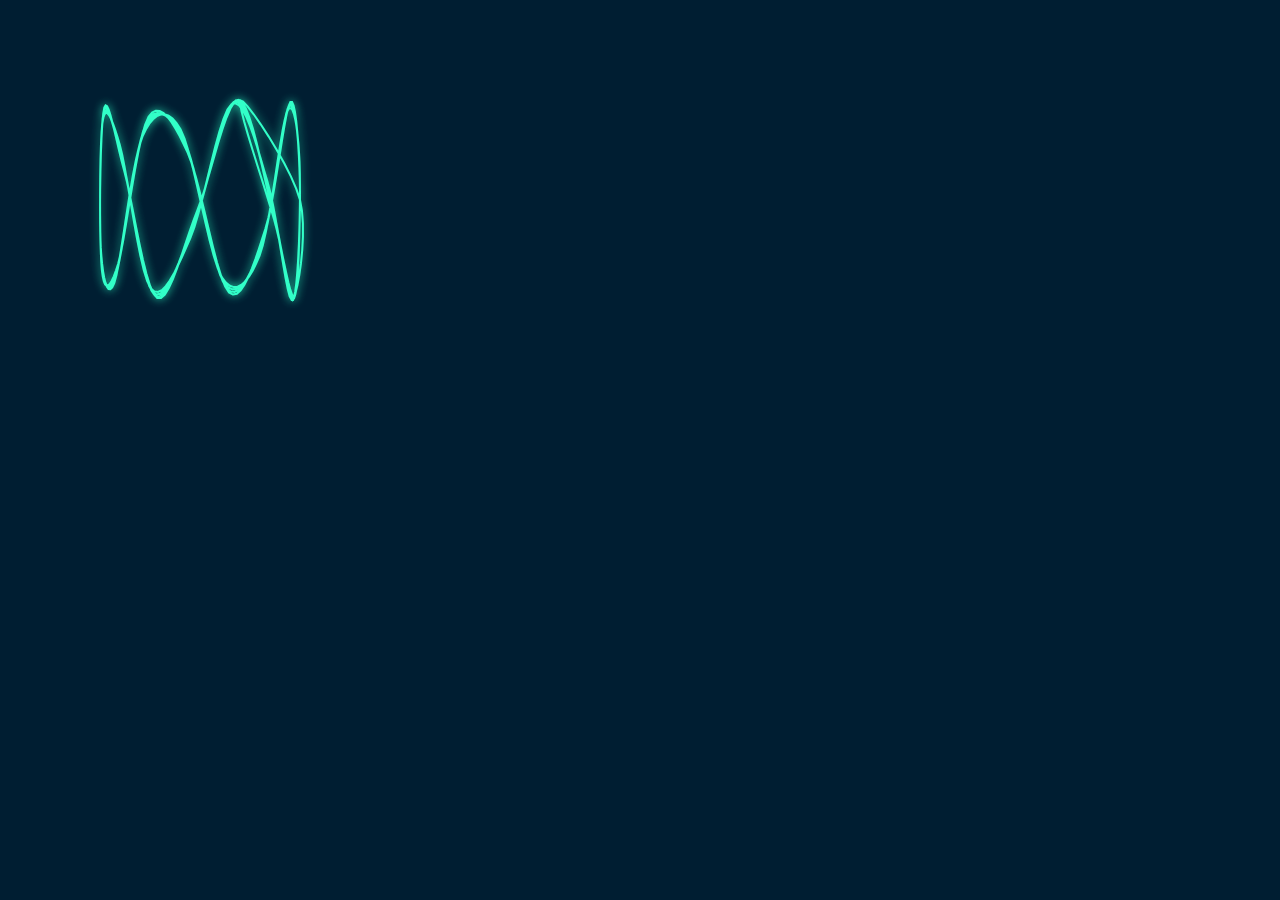
==== commit 8850a661: "various edits" ====
--- a/index.html
+++ b/index.html
@@ -20,7 +20,7 @@
 	</style>
 </head>
 
-<body onmousedown="mouseEventHandler(event)">
+<body onmousedown="eventHandler(event)">
 	
 	<canvas id="duk" width="500" height="500">
 	</canvas>
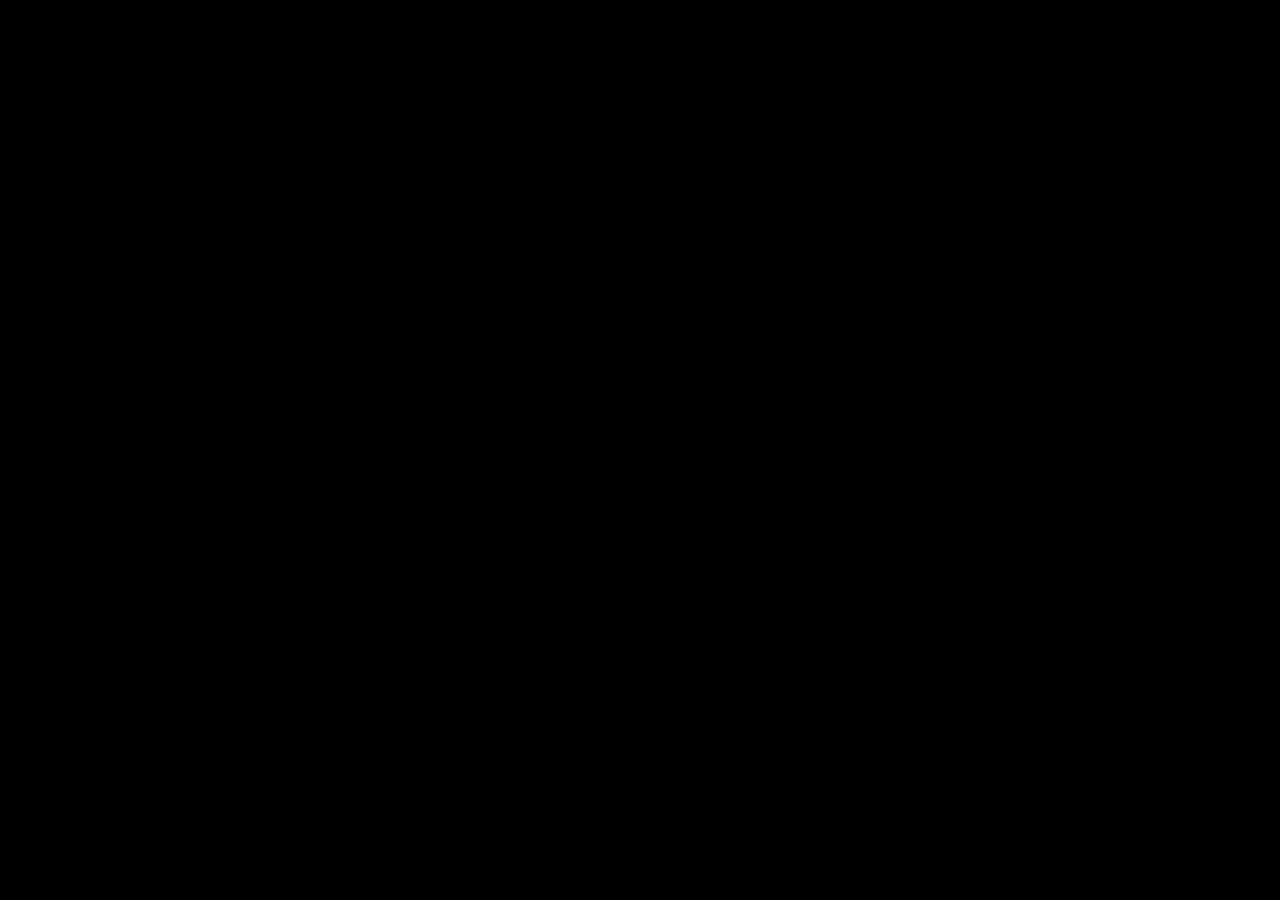
==== commit 09865ccf: "newz" ====
--- a/index.html
+++ b/index.html
@@ -1,30 +1,51 @@
-<!DOCTYPE HTML>
+<!DOCTYPE html>
 <html>
 <head>
-	<meta charset="utf-8">
-	<title>
-		virvel
-	</title>
+	<meta charset="utf-8" />
+ 	<meta name="viewport" content="initial-scale=1.0">
+	<title>I Breathe</title>
+  	<link rel="stylesheet" href="leaflet.css" />
+  	<link rel="stylesheet" href="leaflet-search.src.css" />
+	<script src="leaflet.js"></script>
+	<script src="leaflet-search.src.js"></script>
+  	<script src="leaflet-heatmap.js" type="text/javascript"></script>
+	<script type="module" src="./poll.js"></script>
+	<link rel="stylesheet" href="style.css"></style>
+	<link href="https://fonts.googleapis.com/css?family=Inria+Serif&display=swap" rel="stylesheet"> 
+</head>
+<body>
+<span id="cross">+</span>
+<div id="map"></div>
+<div id="creditDiv">
+	<span id="exit">+</span>
+	<div id="ps">
+<p><em>I Breathe</em> is a new digital artwork by Cha Blasco where he explores air quality and pollution index in real-time by using data sonification, a process where data information is transformed into sound and music and the audience gets an interactive and emotional experience of the air we breathe. Cha Blasco is greatly involved in climate issues and wants to inspire us to critically self-reflect by giving us a greater insight into the health risks we have before us.
+</p>
+<p>
+<em>I Breathe</em> is presented as a web-based audio-visual installation where the individual user will experience a worldwide cartographic journey which constantly changes air quality and pollution index in real-time. 
+</p>
+<p>
+The Air Quality Index is based on measurements of particulate matter (PM2.5 and PM10), Ozone (O3), Nitrogen Dioxide (NO2), Sulfur Dioxide (SO2) and Carbon Monoxide (CO) emissions. Most of the stations on the map are monitoring both PM2.5 and PM10 data, but there are few exceptions where only PM10 is available. All measurements are based on hourly readings.
+</p>
 
-	<style>
-		body {
-			padding: 0;
-			margin: 0;
-			background-color: rgba(0,30,50,1);
-			color: #fff;
-			font-family: Georgia;
-			font-size: 16pt;
-			width: 100%;
-			height: 100%;
-		}
-	</style>
-</head>
+<p>
+<em>I Breathe</em> was created out of the performing arts project <em>Jag Vill Se Stjärnorna</em> (I Want To See The Stars) by Teater Eksem (premiere in 2018) where four actors in a documentary manner explore climate crisis and parenthood. 
+</p>
 
-<body onmousedown="eventHandler(event)">
-	
-	<canvas id="duk" width="500" height="500">
-	</canvas>
-
-	<script type="text/javascript" src="script.js"></script>
+<p>
+Concept & Art Direction – Cha Blasco<br/>
+Programming and Sound Design - Björn Eriksson<br/>
+Commissioned by FOLK Fjärde Scenen<br/>
+<br/>
+Data from WAQI<br/>
+Map data from OpenStreetMaps
+</p>
+</div>
+</div>
+<span id="info">+</span>
+<span id="credits">i</span>
+<div id="bottom" style="visibility: hidden;">
+	<span id="exit">+</span>
+</div>
 </body>
 </html>--- a/style.css
+++ b/style.css
@@ -0,0 +1,320 @@
+* {
+	margin: 0;
+	padding: 0;
+}
+
+html {
+  width: 100%;
+  height: 100%;
+}
+
+body {
+	background-color: #000;
+	color: #fff;
+  padding: 0;
+  margin: 0;
+  width: 100%;
+  height: 100%;
+  overflow: hidden;
+  font-family: 'Inria Serif', serif;
+}
+
+
+#bottom {
+  position: absolute;
+  top: 0px;
+  left: 12.5%;
+  width: 75%;
+  height:100%;
+  visibility: hidden;
+  z-index:100;
+  overflow:scroll;
+}
+
+#bottom #exit {
+  position: absolute;
+  top: 0px;
+  right: 0px;
+  font-size: 60pt;
+  color: #000;
+  margin: 0;
+  padding: 0;
+  transform: rotate(45deg);
+  cursor: pointer;
+  height: 15px;
+}
+
+
+@media screen and (max-width: 600px) {
+  #bottom {
+    width: 100%;
+    visibility: hidden;
+    z-index:100;
+    position: fixed;
+    top: 0px;
+    left: 0px;
+    font-size: 10pt;
+  }
+
+}
+
+
+.green, .orange, .red, .yellow, .purple, .brown {
+  display: table-row;
+	width: 70em;
+	height: 100px;
+}
+
+.blob {
+	height: 10px;
+  border: none;
+}
+
+.green {
+  background-color: #48C273;
+}
+.yellow {
+  background-color: #E8FF82;
+  color: #000;
+}
+.orange {
+	background-color: #FACD76;
+  color: #000;
+}
+.red {
+  background-color: #DB5B4E;
+}
+.purple {
+  background-color: #684068;
+}
+.brown {
+  background-color: black;
+}
+
+.level {
+  text-align: center;
+}
+
+.health {
+}
+
+#bottom .level, #bottom .health, #bottom .caution {
+  display: table-cell;
+  padding: 25px;
+  line-height: 1.25em;
+  font-size: 12pt;
+  text-align:   justify-all;
+  font-family: 'Inria Serif', serif;
+  font-size: 14pt;
+}
+
+@media all and (max-width: 750px) {
+  #bottom .level, #bottom .health, #bottom .caution {
+    display: table-cell;
+    padding: 5px;
+    line-height: 1.25em;
+    font-size: 12pt;
+    text-align:  justify-all;
+    font-family: 'Inria Serif', serif;
+    font-size: 10pt;
+  }
+
+}
+
+#info {
+  font-size: 40px;
+  line-height: 40px;
+  color: #000;
+  position: absolute;
+  bottom: 20px;
+  left: 20px;
+  border: 1px solid #000;
+  border-radius: 50px;
+  width: 50px;
+  height: 50px;
+  text-align: center;
+  vertical-align: middle;
+  padding: 0;
+  margin: 0;
+  cursor: pointer;
+  font-family: "Helvetica Neue", Arial, serif;
+  font-weight: lighter;
+}
+
+#credits {
+  font-style: italic;
+  font-weight: bolder;
+  line-height: 50px;
+  font-size: 35px;
+  color: #000;
+  position: fixed;
+  bottom: 20px;
+  right: 20px;
+  border: 1px solid #000;
+  border-radius: 50px;
+  width: 50px;
+  height: 50px;
+  text-align: center;
+  vertical-align: middle;
+  padding: 0;
+  margin: 0;
+  font-family: serif;
+  cursor: pointer;
+  z-index: 2;
+}
+
+#creditDiv {
+  font-family: 'Inria Serif', sans-serif;
+  visibility: hidden;
+  background-color: rgb(50,150,50);
+  position: absolute;
+  top: 0px;
+  left: 0px;
+  width: 100%;
+  height: 100%;
+  overflow-y: scroll;
+  overflow-x: hidden;
+  text-align: center;
+  vertical-align: middle;
+  padding: 0;
+  margin: 0;
+  z-index: 9000;
+  -webkit-animation: pulsate 100s linear infinite;
+  -moz-animation: pulsate 100s linear infinite;
+  animation: pulsate 100s linear infinite;
+}
+
+
+
+@-webkit-keyframes pulsate {
+    0% {background: #E8FF82}
+    20% {background: #48C273}
+    40% {background: #FACD76}
+    60% {background: #DB5B4E}
+    80% {background: #684068}
+    100% {background: #E8FF82}
+}
+@-moz-keyframes pulsate {
+    0% {background: #E8FF82}
+    20% {background: #48C273}
+    40% {background: #FACD76}
+    60% {background: #DB5B4E}
+    80% {background: #684068}
+    100% {background: #E8FF82}
+}
+@keyframes pulsate {
+    0% {background: #E8FF82}
+    20% {background: #48C273}
+    40% {background: #FACD76}
+    60% {background: #DB5B4E}
+    80% {background: #684068}
+    100% {background: #E8FF82}
+}
+
+
+#creditDiv p {
+  font-family: 'Inria Serif', serif;
+  line-height: 1.15em;
+  font-size: 24pt;
+  padding: 40px 20% 10px 20%;
+  display: block;
+  text-align: left;
+}
+
+#creditDiv #exit {
+  position: fixed;
+  top: 20px;
+  right: 20px;
+  font-size: 60pt;
+  color: #000;
+  margin: 0;
+  padding: 0;
+  transform: rotate(45deg);
+  cursor: pointer;
+  height: 15px;
+}
+
+@media all and (max-width: 700px) {
+
+  #creditDiv {
+    font-family: 'Inria Serif', sans-serif;
+    visibility: hidden;
+    background-color: rgb(50,150,50);
+    position: absolute;
+    top: 0px;
+    left: 0px;
+    width: 100%;
+    height: 100%;
+    overflow-y: scroll;
+    overflow-x: hidden;
+    text-align: center;
+    vertical-align: middle;
+    padding: 0;
+    margin: 0;
+    z-index: 9000;
+    -webkit-animation: pulsate 100s linear infinite;
+    -moz-animation: pulsate 100s linear infinite;
+    animation: pulsate 100s linear infinite;
+  }
+
+  #creditDiv p {
+  font-family: 'Inria Serif', serif;
+  line-height: 1.15em;
+  font-size: 12pt;
+  padding: 40px 20px 10px 20px;
+  display: block;
+  text-align: left;
+}
+
+#creditDiv #exit {
+  position: absolute;
+  font-size: 60pt;
+  color: #000;
+  margin: 0;
+  padding: 0;
+  transform: rotate(45deg);
+  cursor: pointer;
+  height: 15px;
+}
+
+
+}
+
+#cross {
+  font-size: 40pt;
+  position: fixed;
+  font-family: "Helvetica Neue", Arial, serif;
+  font-weight: lighter;
+  left: 50%;
+  top: 50%;
+  margin: -50px -100px 0 0;
+  z-index: 50;
+  color: #000;
+
+}
+
+
+#cross, #credits, #info, #creditDiv #exit, #bottom #exit {
+  -webkit-user-select: none; /* Safari */        
+-moz-user-select: none; /* Firefox */
+-ms-user-select: none; /* IE10+/Edge */
+user-select: none; /* Standard */
+}
+
+.curr {
+  background-color: rgba(20, 20, 20, 0.8);
+  width: 10%;
+  height: 60px;
+  left: 45%;
+  margin: 10px;
+  top: 20px;
+  position: absolute;
+  overflow: hidden;
+}
+
+
+#map { margin: 0; padding: 0; height: 100%;}
+
+.leaflet-control-zoom, .leaflet-control-zoom-in, .leaflet-control-zoom-out {
+  display: none;
+}
